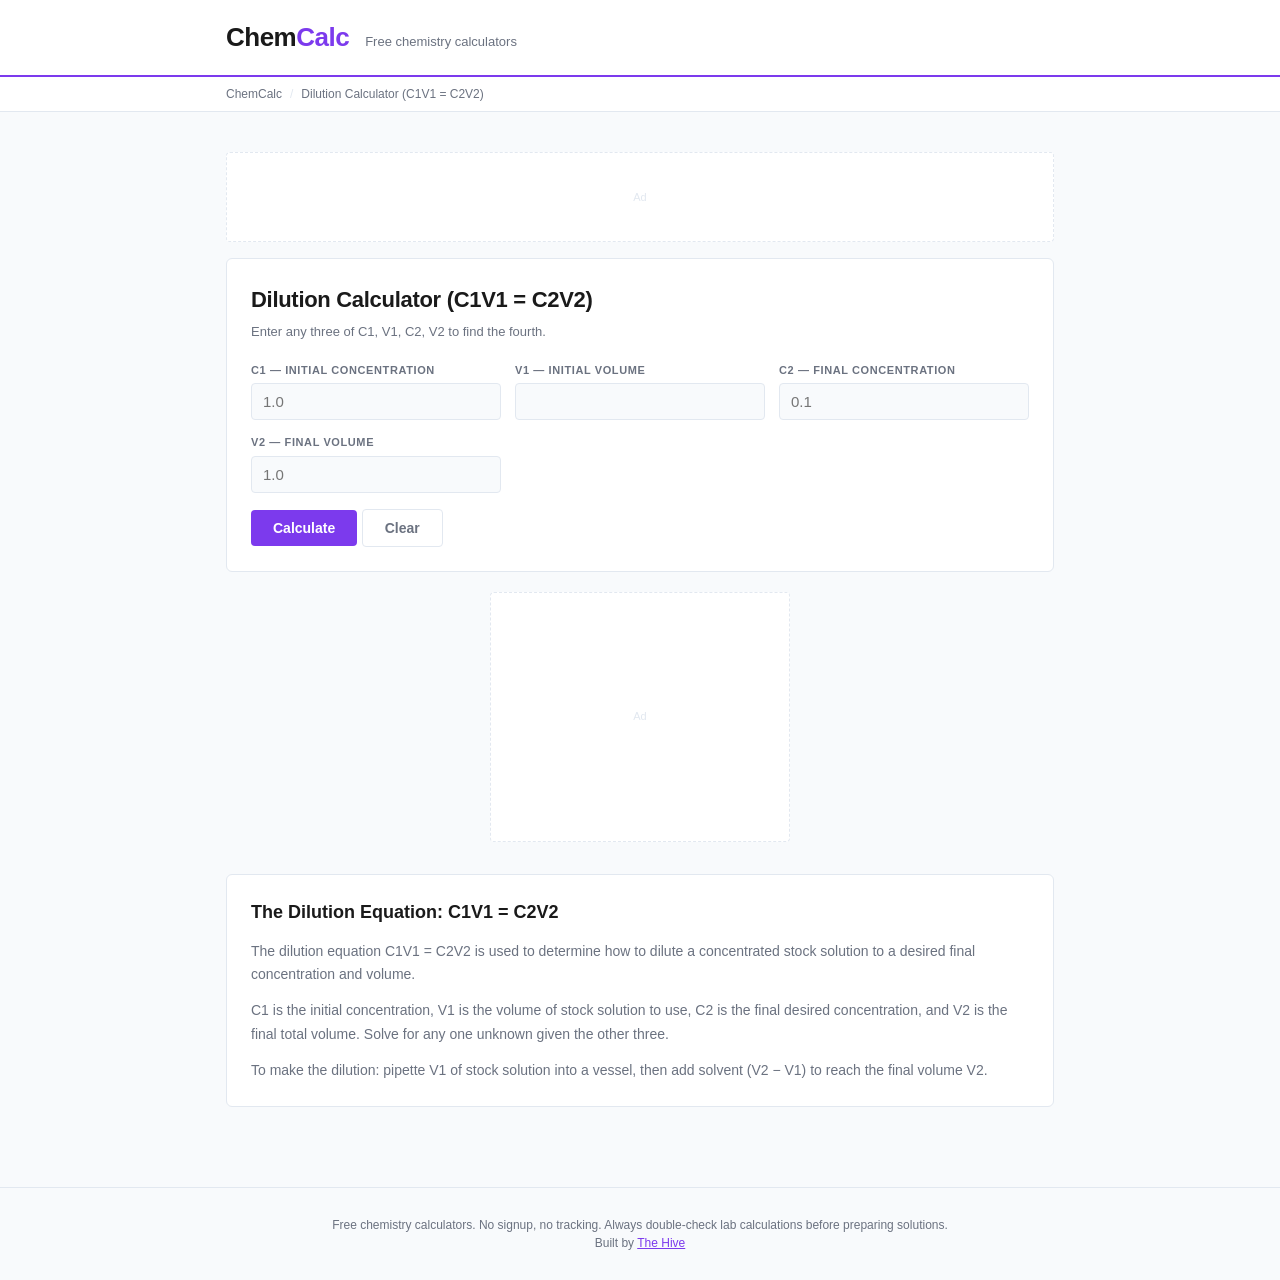
==== dilution.html @ 91372324 "ChemCalc — Free chemistry calculators: molarity, dilution, pH, stoichiometry, reaction yield Static " ====
<!DOCTYPE html>
<html lang="en">
<head>
<meta charset="UTF-8">
<meta name="viewport" content="width=device-width, initial-scale=1.0">
<title>Dilution Calculator (C1V1 = C2V2) — ChemCalc</title>
<meta name="description" content="Dilution calculator using C1V1=C2V2. Enter concentration and volume to find dilution ratio. Free chemistry tool.">
<meta property="og:title" content="Dilution Calculator (C1V1 = C2V2) — ChemCalc">
<meta property="og:description" content="Dilution calculator using C1V1=C2V2. Enter concentration and volume to find dilution ratio. Free chemistry tool.">
<meta name="robots" content="index, follow">
<link rel="canonical" href="https://thehivemakes.github.io/hive-chem-calc/dilution.html">
<link rel="stylesheet" href="style.css">
<script src="js/calc-core.js"></script>
<script type="application/ld+json">
{
  "@context": "https://schema.org",
  "@type": "WebApplication",
  "name": "Dilution Calculator (C1V1 = C2V2)",
  "url": "https://thehivemakes.github.io/hive-chem-calc/dilution.html",
  "description": "Dilution calculator using C1V1=C2V2. Enter concentration and volume to find dilution ratio. Free chemistry tool.",
  "applicationCategory": "UtilityApplication",
  "operatingSystem": "Any"
}
</script>
</head>
<body>
<header><div class="header-inner"><div class="logo">Chem<span>Calc</span></div><div class="tagline">Free chemistry calculators</div></div></header>
<nav><div class="nav-inner"><a href="index.html">ChemCalc</a><span class="sep">/</span><span>Dilution Calculator (C1V1 = C2V2)</span></div></nav>
<main>
  <div class="ad-leaderboard" id="ad-top">Ad</div>
  <div class="card">
    <h1>Dilution Calculator (C1V1 = C2V2)</h1>
    <p class="subtitle">Enter any three of C1, V1, C2, V2 to find the fourth.</p>
    <div class="form-grid">
      <div class="field">
        <label for="c1">C1 — Initial concentration</label>
        <input type="number" id="c1" step="0.001" placeholder="1.0">
      </div>
      <div class="field">
        <label for="v1">V1 — Initial volume</label>
        <input type="number" id="v1" step="0.001" placeholder="">
      </div>
      <div class="field">
        <label for="c2">C2 — Final concentration</label>
        <input type="number" id="c2" step="0.001" placeholder="0.1">
      </div>
      <div class="field">
        <label for="v2">V2 — Final volume</label>
        <input type="number" id="v2" step="0.001" placeholder="1.0">
      </div>
    </div>
    <button class="btn btn-primary" onclick="calculate()">Calculate</button>
    <button class="btn btn-ghost" onclick="clearAll()">Clear</button>
    <div class="result" id="result">
      <div class="result-row">
        <span class="result-label">C1 (initial conc.)</span>
        <span class="result-value" id="out-c1">—</span>
      </div>
      <div class="result-row">
        <span class="result-label">V1 (volume of stock)</span>
        <span class="result-value" id="out-v1">—</span>
      </div>
      <div class="result-row">
        <span class="result-label">C2 (final conc.)</span>
        <span class="result-value" id="out-c2">—</span>
      </div>
      <div class="result-row">
        <span class="result-label">V2 (final volume)</span>
        <span class="result-value" id="out-v2">—</span>
      </div>
      <div class="result-row">
        <span class="result-label">Solvent to add (V2 − V1)</span>
        <span class="result-value" id="out-solvent">—</span>
      </div>
      <div class="result-note">C1 × V1 = C2 × V2. Units for C and V must be consistent (both M and mL, or both % and L, etc.).</div>
    </div>
  </div>

  <div class="ad-rectangle" id="ad-mid">Ad</div>
  <div class="seo-section">
    <h2>The Dilution Equation: C1V1 = C2V2</h2>
    <p>The dilution equation C1V1 = C2V2 is used to determine how to dilute a concentrated stock solution to a desired final concentration and volume.</p>
    <p>C1 is the initial concentration, V1 is the volume of stock solution to use, C2 is the final desired concentration, and V2 is the final total volume. Solve for any one unknown given the other three.</p>
    <p>To make the dilution: pipette V1 of stock solution into a vessel, then add solvent (V2 − V1) to reach the final volume V2.</p>
  </div>
</main>
<footer>Free chemistry calculators. No signup, no tracking. Always double-check lab calculations before preparing solutions.<br>Built by <a href="https://thehivemakes.github.io/" style="color:var(--accent)">The Hive</a></footer>
<script>

function calculate() {
  const c1 = CalcCore.get('c1');
  const v1 = CalcCore.get('v1');
  const c2 = CalcCore.get('c2');
  const v2 = CalcCore.get('v2');
  const known = [!isNaN(c1),!isNaN(v1),!isNaN(c2),!isNaN(v2)].filter(Boolean).length;
  if (known < 3) return;

  let C1=c1, V1=v1, C2=c2, V2=v2;
  if (isNaN(c1)) C1 = (c2*v2)/v1;
  else if (isNaN(v1)) V1 = (c2*v2)/c1;
  else if (isNaN(c2)) C2 = (c1*v1)/v2;
  else if (isNaN(v2)) V2 = (c1*v1)/c2;

  CalcCore.set('out-c1', CalcCore.fmt(C1, 4));
  CalcCore.set('out-v1', CalcCore.fmt(V1, 4));
  CalcCore.set('out-c2', CalcCore.fmt(C2, 4));
  CalcCore.set('out-v2', CalcCore.fmt(V2, 4));
  CalcCore.set('out-solvent', CalcCore.fmt(V2-V1, 4) + ' (solvent to add)');
  CalcCore.showResult();
  CalcCore.saveParams(['c1','v1','c2','v2']);
}

function clearAll() {
  ["c1", "v1", "c2", "v2"].forEach(id => {
    const el = document.getElementById(id);
    if (el) el.value = el.defaultValue || '';
  });
  document.getElementById('result').classList.remove('visible');
  history.replaceState(null, '', window.location.pathname);
}

document.addEventListener('DOMContentLoaded', () => { if (window.location.search) calculate(); });
</script>
</body>
</html>
---- style.css ----
/* ChemCalc — shared stylesheet */
/* Colors: ice white + purple flask */

*, *::before, *::after { box-sizing: border-box; margin: 0; padding: 0; }

:root {
  --bg:        #f8fafc;
  --card-bg:   #ffffff;
  --accent:    #7c3aed;
  --text:      #1a1a1a;
  --muted:     #6b7280;
  --border:    #e2e8f0;
  --input-bg:  #f8fafc;
  --result-bg: #f5f3ff;
  --result-fg: #7c3aed;
  --tag-bg:    #ede9fe;
}

body {
  font-family: -apple-system, BlinkMacSystemFont, "Segoe UI", Roboto, sans-serif;
  background: var(--bg); color: var(--text); line-height: 1.5; min-height: 100vh;
}
header { background: var(--card-bg); border-bottom: 2px solid var(--accent); padding: 18px 0; }
.header-inner {
  max-width: 860px; margin: 0 auto; padding: 0 16px;
  display: flex; align-items: baseline; gap: 16px;
}
.logo { font-size: 26px; font-weight: 800; letter-spacing: -0.5px; color: var(--text); }
.logo span { color: var(--accent); }
.tagline { font-size: 13px; color: var(--muted); }
nav { background: var(--card-bg); border-bottom: 1px solid var(--border); padding: 8px 0; }
.nav-inner {
  max-width: 860px; margin: 0 auto; padding: 0 16px;
  display: flex; gap: 8px; align-items: center; font-size: 12px; color: var(--muted);
}
.nav-inner a { color: var(--muted); text-decoration: none; }
.nav-inner a:hover { color: var(--accent); }
.nav-inner .sep { color: var(--border); }
main { max-width: 860px; margin: 0 auto; padding: 24px 16px 48px; }
.card {
  background: var(--card-bg); border: 1px solid var(--border); border-radius: 6px;
  padding: 24px; margin-bottom: 20px;
}
.card h1 { font-size: 22px; font-weight: 700; margin-bottom: 6px; letter-spacing: -0.3px; }
.card .subtitle { font-size: 13px; color: var(--muted); margin-bottom: 20px; }
.form-grid {
  display: grid; grid-template-columns: repeat(auto-fill, minmax(200px, 1fr));
  gap: 14px; margin-bottom: 16px;
}
.field { display: flex; flex-direction: column; gap: 5px; }
.field label {
  font-size: 11px; font-weight: 600; text-transform: uppercase;
  letter-spacing: 0.6px; color: var(--muted);
}
.field input, .field select {
  background: var(--input-bg); border: 1px solid var(--border); border-radius: 4px;
  color: var(--text); font-size: 15px; padding: 9px 11px; width: 100%;
  transition: border-color 0.15s;
}
.field input:focus, .field select:focus { outline: none; border-color: var(--accent); }
.field select option { background: var(--input-bg); }
.radio-group { display: flex; gap: 12px; margin-bottom: 16px; flex-wrap: wrap; }
.radio-group label {
  display: flex; align-items: center; gap: 6px; font-size: 13px; color: var(--text);
  cursor: pointer; padding: 6px 12px; border: 1px solid var(--border);
  border-radius: 4px; transition: border-color 0.15s;
}
.radio-group input[type="radio"] { accent-color: var(--accent); }
.radio-group label:has(input:checked) { border-color: var(--accent); background: var(--tag-bg); }
.btn {
  display: inline-block; padding: 10px 22px; font-size: 14px; font-weight: 600;
  border: none; border-radius: 4px; cursor: pointer; transition: background 0.15s;
  text-decoration: none;
}
.btn-primary { background: var(--accent); color: #fff; }
.btn-primary:hover { opacity: 0.85; }
.btn-ghost { background: transparent; border: 1px solid var(--border); color: var(--muted); }
.btn-ghost:hover { border-color: var(--accent); color: var(--text); }
.result {
  background: var(--result-bg); border: 1px solid var(--border); border-radius: 4px;
  padding: 16px 20px; margin-top: 16px; display: none;
}
.result.visible { display: block; }
.result-row {
  display: flex; justify-content: space-between; align-items: baseline;
  padding: 5px 0; border-bottom: 1px solid var(--border); gap: 12px;
}
.result-row:last-child { border-bottom: none; }
.result-label { font-size: 12px; color: var(--muted); flex-shrink: 0; }
.result-value { font-size: 16px; font-weight: 700; color: var(--result-fg); text-align: right; }
.result-note {
  font-size: 12px; color: var(--muted); margin-top: 10px; line-height: 1.6;
  padding-top: 10px; border-top: 1px solid var(--border);
}
.ref-table { width: 100%; border-collapse: collapse; font-size: 13px; margin-top: 6px; }
.ref-table th {
  font-size: 11px; font-weight: 600; text-transform: uppercase; letter-spacing: 0.5px;
  color: var(--muted); text-align: left; padding: 6px 8px; border-bottom: 1px solid var(--border);
}
.ref-table td { padding: 6px 8px; border-bottom: 1px solid var(--border); color: var(--text); }
.ref-table tr:last-child td { border-bottom: none; }
.ref-table tr.highlight td { color: var(--accent); font-weight: 600; }
.ad-leaderboard {
  width: 100%; height: 90px; background: var(--card-bg); border: 1px dashed var(--border);
  border-radius: 4px; display: flex; align-items: center; justify-content: center;
  font-size: 11px; color: var(--border); margin: 16px 0;
}
.ad-rectangle {
  width: 300px; height: 250px; background: var(--card-bg); border: 1px dashed var(--border);
  border-radius: 4px; display: flex; align-items: center; justify-content: center;
  font-size: 11px; color: var(--border); margin: 16px auto;
}
.tools-grid {
  display: grid; grid-template-columns: repeat(auto-fill, minmax(220px, 1fr));
  gap: 14px; margin: 20px 0;
}
.tool-card {
  background: var(--card-bg); border: 1px solid var(--border); border-radius: 6px;
  padding: 18px; text-decoration: none; color: var(--text);
  transition: border-color 0.15s, transform 0.15s; display: block;
}
.tool-card:hover { border-color: var(--accent); transform: translateY(-2px); }
.tool-card h3 { font-size: 15px; font-weight: 700; margin-bottom: 4px; }
.tool-card p { font-size: 12px; color: var(--muted); }
.tool-card-tag {
  display: inline-block; background: var(--tag-bg); color: var(--accent);
  font-size: 10px; font-weight: 700; text-transform: uppercase; letter-spacing: 0.6px;
  padding: 2px 6px; border-radius: 3px; margin-bottom: 8px;
}
.hero {
  background: var(--card-bg); border: 1px solid var(--border); border-radius: 6px;
  padding: 32px 24px; margin-bottom: 24px; text-align: center;
}
.hero h1 { font-size: 32px; font-weight: 800; letter-spacing: -0.5px; margin-bottom: 10px; }
.hero h1 span { color: var(--accent); }
.hero p { font-size: 15px; color: var(--muted); max-width: 520px; margin: 0 auto; line-height: 1.6; }
.badge {
  display: inline-block; background: var(--tag-bg); color: var(--accent);
  font-size: 11px; font-weight: 700; text-transform: uppercase; letter-spacing: 0.8px;
  padding: 3px 8px; border-radius: 3px; margin-bottom: 14px;
}
.seo-section {
  background: var(--card-bg); border: 1px solid var(--border); border-radius: 6px;
  padding: 24px; margin-top: 32px;
}
.seo-section h2 { font-size: 18px; font-weight: 700; margin-bottom: 14px; }
.seo-section p { font-size: 14px; color: var(--muted); margin-bottom: 12px; line-height: 1.7; }
.seo-section p:last-child { margin-bottom: 0; }
footer {
  text-align: center; padding: 28px 16px; font-size: 12px; color: var(--muted);
  border-top: 1px solid var(--border); margin-top: 32px;
}
@media (max-width: 600px) {
  .form-grid { grid-template-columns: 1fr 1fr; }
  .tools-grid { grid-template-columns: 1fr 1fr; }
  .header-inner { flex-direction: column; gap: 4px; }
  .result-row { flex-direction: column; gap: 2px; }
  .result-value { text-align: left; }
}
@media (max-width: 400px) {
  .form-grid { grid-template-columns: 1fr; }
  .tools-grid { grid-template-columns: 1fr; }
}
@media print {
  header, nav, footer, .ad-leaderboard, .ad-rectangle, .btn { display: none; }
  .result { display: block !important; border: 1px solid #000; }
  body { background: #fff; color: #000; }
}
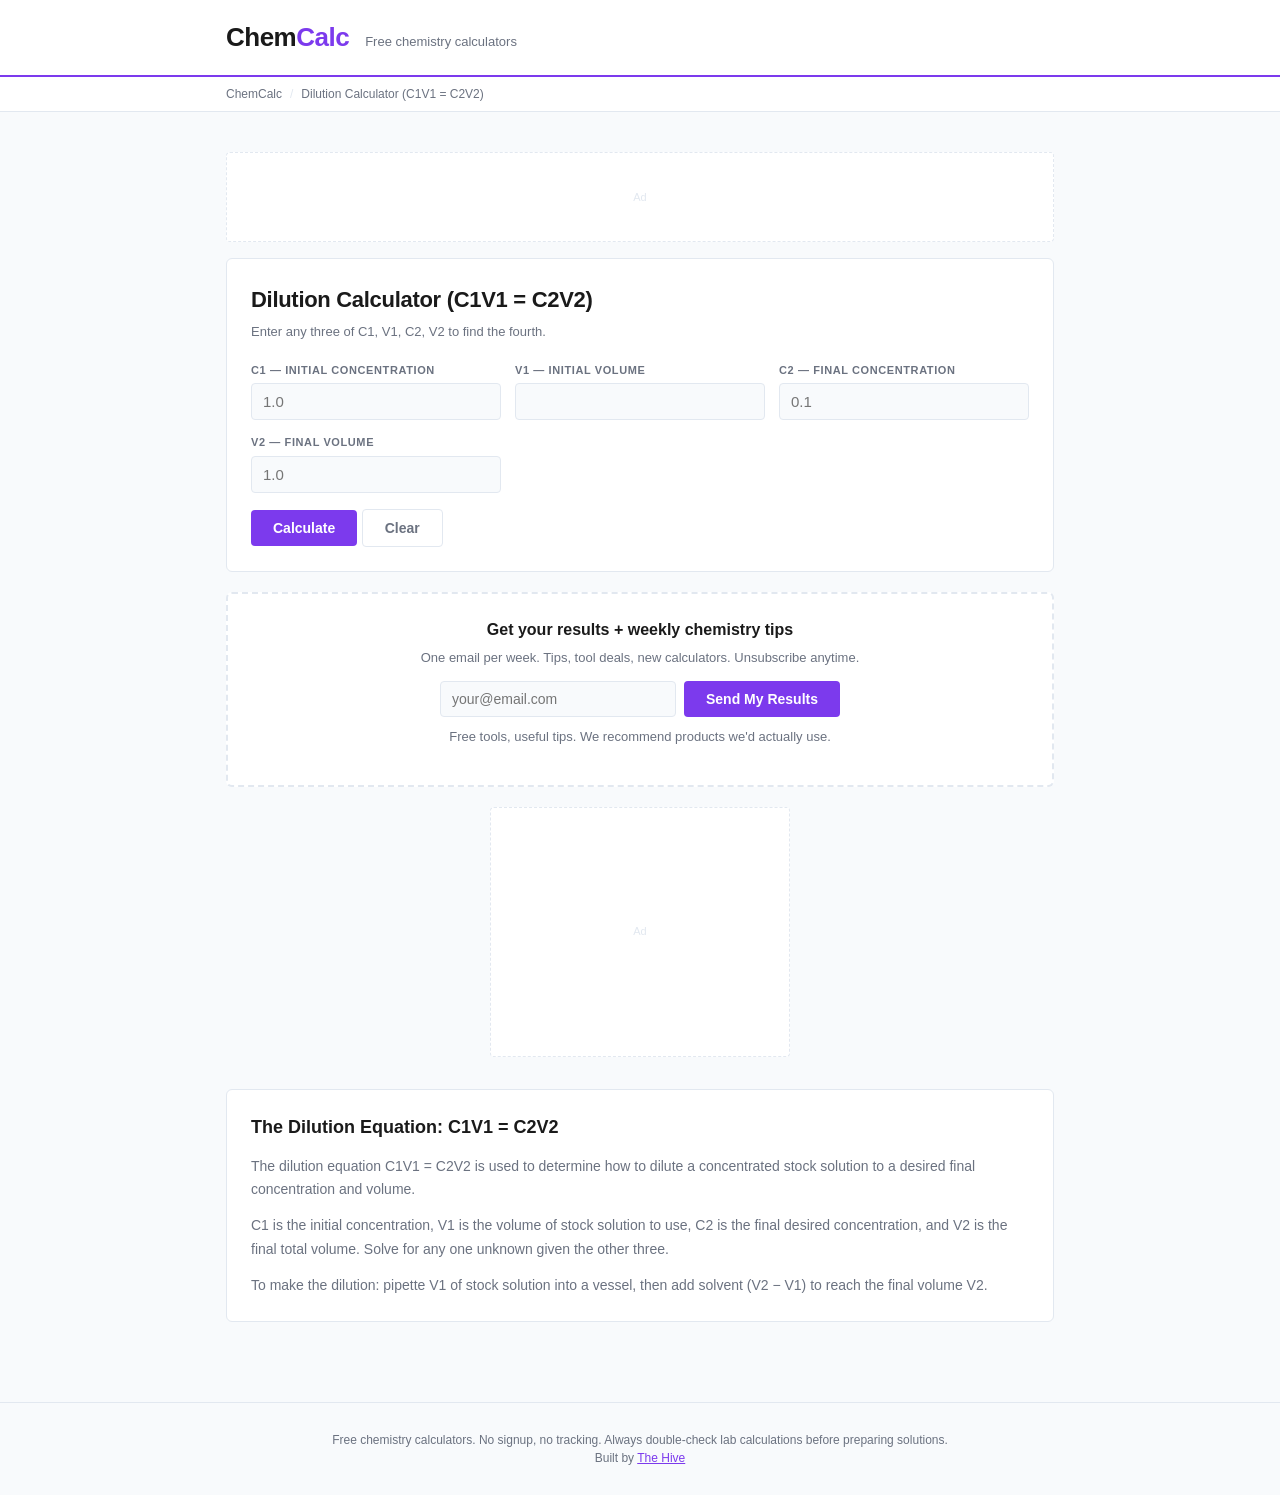
==== commit efb53e62: "Add Buttondown email capture forms" ====
--- a/dilution.html
+++ b/dilution.html
@@ -75,6 +75,17 @@
       <div class="result-note">C1 × V1 = C2 × V2. Units for C and V must be consistent (both M and mL, or both % and L, etc.).</div>
     </div>
   </div>
+  <div class="card email-capture">
+    <h2>Get your results + weekly chemistry tips</h2>
+    <p>One email per week. Tips, tool deals, new calculators. Unsubscribe anytime.</p>
+    <form method="POST" action="https://buttondown.com/api/emails/embed-subscribe/thehivemakes" class="capture-form">
+      <input type="email" name="email" placeholder="your@email.com" required>
+      <input type="hidden" name="tag" value="chem">
+      <input type="hidden" name="metadata__source" value="dilution">
+      <button type="submit" class="btn btn-primary">Send My Results</button>
+    </form>
+    <p class="capture-note">Free tools, useful tips. We recommend products we'd actually use.</p>
+  </div>
 
   <div class="ad-rectangle" id="ad-mid">Ad</div>
   <div class="seo-section">
--- a/style.css
+++ b/style.css
@@ -146,6 +146,24 @@
 .seo-section h2 { font-size: 18px; font-weight: 700; margin-bottom: 14px; }
 .seo-section p { font-size: 14px; color: var(--muted); margin-bottom: 12px; line-height: 1.7; }
 .seo-section p:last-child { margin-bottom: 0; }
+.email-capture {
+  background: var(--card-bg); border: 2px dashed var(--border); border-radius: 6px;
+  padding: 24px; margin-top: 20px; text-align: center;
+}
+.email-capture h2 { font-size: 16px; font-weight: 700; margin-bottom: 6px; }
+.email-capture > p { font-size: 13px; color: var(--muted); margin-bottom: 14px; }
+.capture-form {
+  display: flex; gap: 8px; max-width: 400px; margin: 0 auto;
+}
+.capture-form input[type="email"] {
+  flex: 1; background: var(--input-bg); border: 1px solid var(--border); border-radius: 4px;
+  color: var(--text); font-size: 14px; padding: 9px 11px;
+}
+.capture-form input[type="email"]:focus { outline: none; border-color: var(--accent); }
+.capture-note { font-size: 11px; color: var(--muted); margin-top: 10px; }
+@media (max-width: 480px) {
+  .capture-form { flex-direction: column; }
+}
 footer {
   text-align: center; padding: 28px 16px; font-size: 12px; color: var(--muted);
   border-top: 1px solid var(--border); margin-top: 32px;
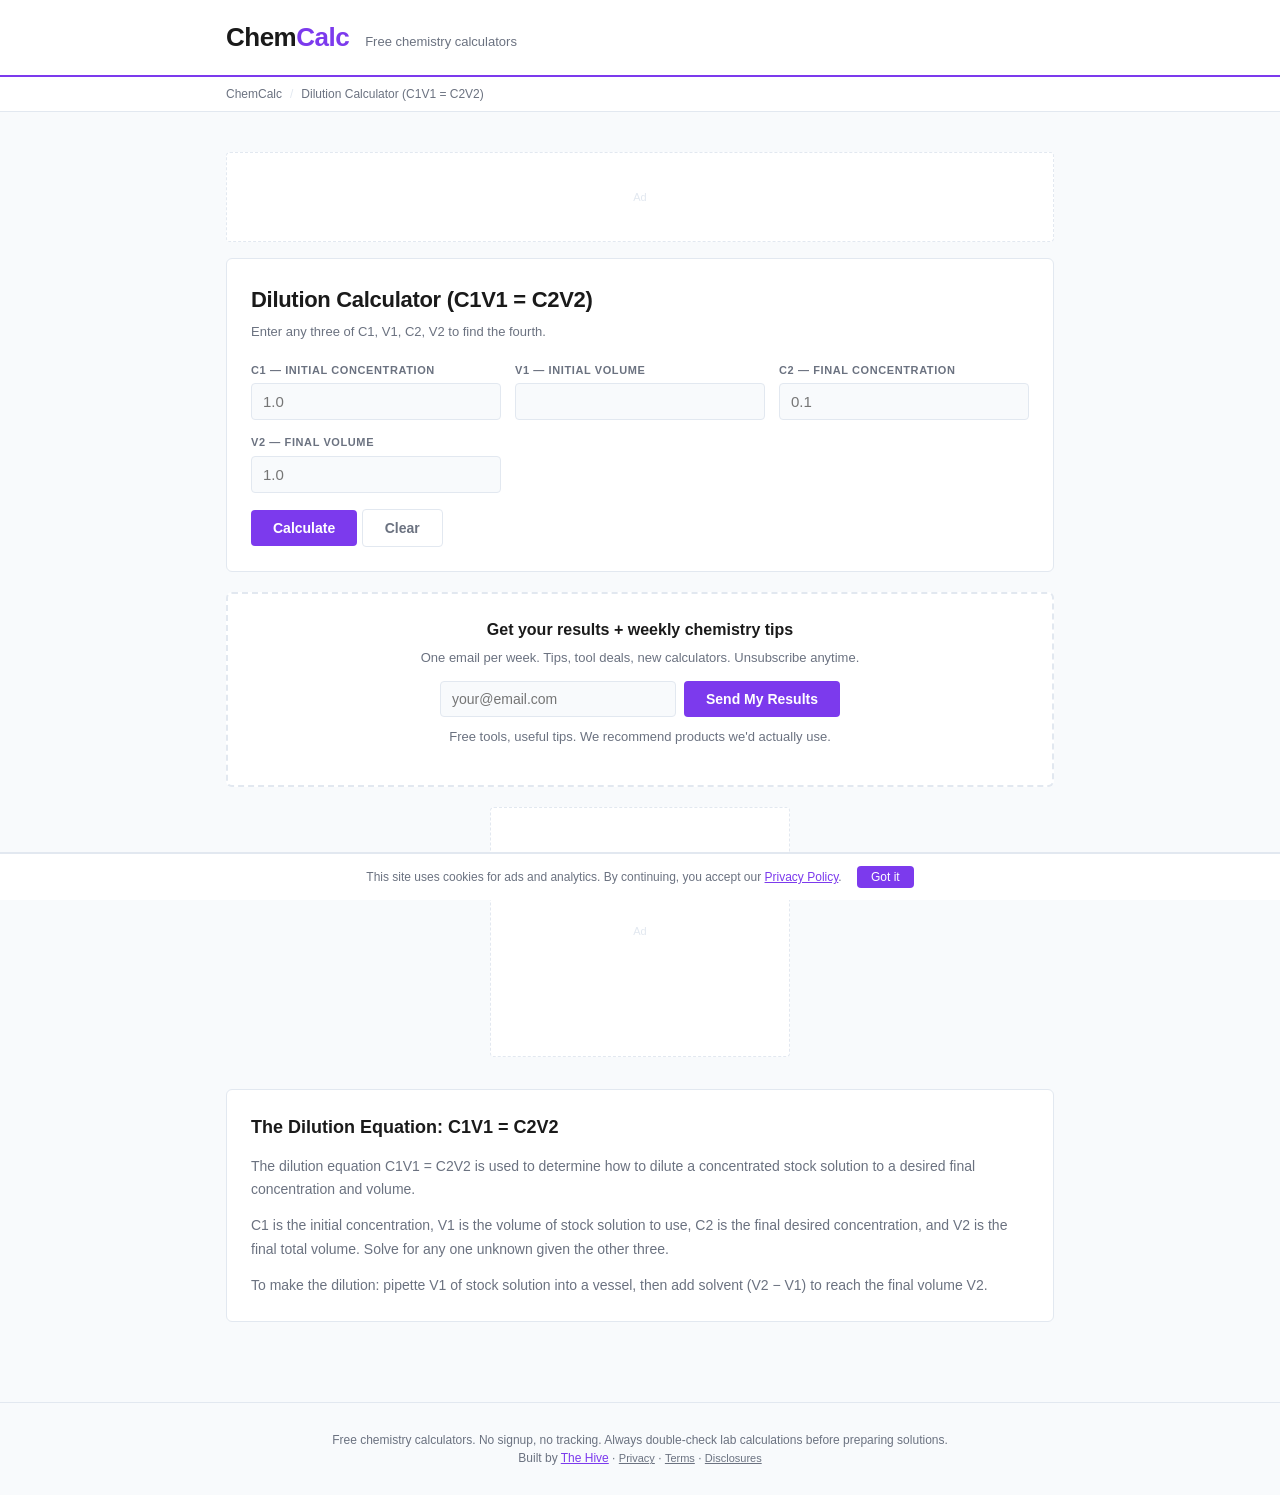
==== commit 4fae531b: "Legal compliance: affiliate disclosure, cookie consent, legal footer links" ====
--- a/dilution.html
+++ b/dilution.html
@@ -73,6 +73,7 @@
         <span class="result-value" id="out-solvent">—</span>
       </div>
       <div class="result-note">C1 × V1 = C2 × V2. Units for C and V must be consistent (both M and mL, or both % and L, etc.).</div>
+      <div class="shop-links" style="margin-top:12px;padding-top:10px;border-top:1px solid var(--border);font-size:12px;color:var(--muted);">&#128722; Shop related: <a href="https://www.ebay.com/sch/i.html?_nkw=chemistry+lab+glassware&mkcid=1&mkrid=711-53200-19255-0&campid=5339147838&toolid=10001" target="_blank" rel="noopener" style="color:var(--accent);text-decoration:none;font-weight:600;">Lab glassware</a> &middot; <a href="https://www.ebay.com/sch/i.html?_nkw=digital+ph+meter&mkcid=1&mkrid=711-53200-19255-0&campid=5339147838&toolid=10001" target="_blank" rel="noopener" style="color:var(--accent);text-decoration:none;font-weight:600;">pH meters</a> &middot; <a href="https://www.ebay.com/sch/i.html?_nkw=laboratory+supplies&mkcid=1&mkrid=711-53200-19255-0&campid=5339147838&toolid=10001" target="_blank" rel="noopener" style="color:var(--accent);text-decoration:none;font-weight:600;">Lab supplies</a><br><span style="font-size:10px;opacity:0.7;">Affiliate links — we may earn a commission at no cost to you. <a href="https://thehivemakes.com/disclosures.html" target="_blank" style="color:var(--muted);">Learn more</a></span></div>
     </div>
   </div>
   <div class="card email-capture">
@@ -95,7 +96,9 @@
     <p>To make the dilution: pipette V1 of stock solution into a vessel, then add solvent (V2 − V1) to reach the final volume V2.</p>
   </div>
 </main>
-<footer>Free chemistry calculators. No signup, no tracking. Always double-check lab calculations before preparing solutions.<br>Built by <a href="https://thehivemakes.github.io/" style="color:var(--accent)">The Hive</a></footer>
+<footer>Free chemistry calculators. No signup, no tracking. Always double-check lab calculations before preparing solutions.<br>Built by <a href="https://thehivemakes.com" style="color:var(--accent)">The Hive</a> · <a href="https://thehivemakes.com/privacy.html" style="color:var(--muted);font-size:11px;">Privacy</a> · <a href="https://thehivemakes.com/terms.html" style="color:var(--muted);font-size:11px;">Terms</a> · <a href="https://thehivemakes.com/disclosures.html" style="color:var(--muted);font-size:11px;">Disclosures</a></footer>
+<div id="cookie-banner" style="display:none;position:fixed;bottom:0;left:0;right:0;background:var(--card-bg);border-top:2px solid var(--border);padding:12px 16px;font-size:12px;color:var(--muted);text-align:center;z-index:9999;">This site uses cookies for ads and analytics. By continuing, you accept our <a href="https://thehivemakes.com/privacy.html" style="color:var(--accent)">Privacy Policy</a>. <button onclick="document.getElementById('cookie-banner').style.display='none';localStorage.setItem('cookie-ok','1');" style="margin-left:12px;padding:4px 14px;background:var(--accent);color:#fff;border:none;border-radius:4px;cursor:pointer;font-size:12px;">Got it</button></div>
+<script>if(!localStorage.getItem('cookie-ok'))document.getElementById('cookie-banner').style.display='block';</script>
 <script>
 
 function calculate() {
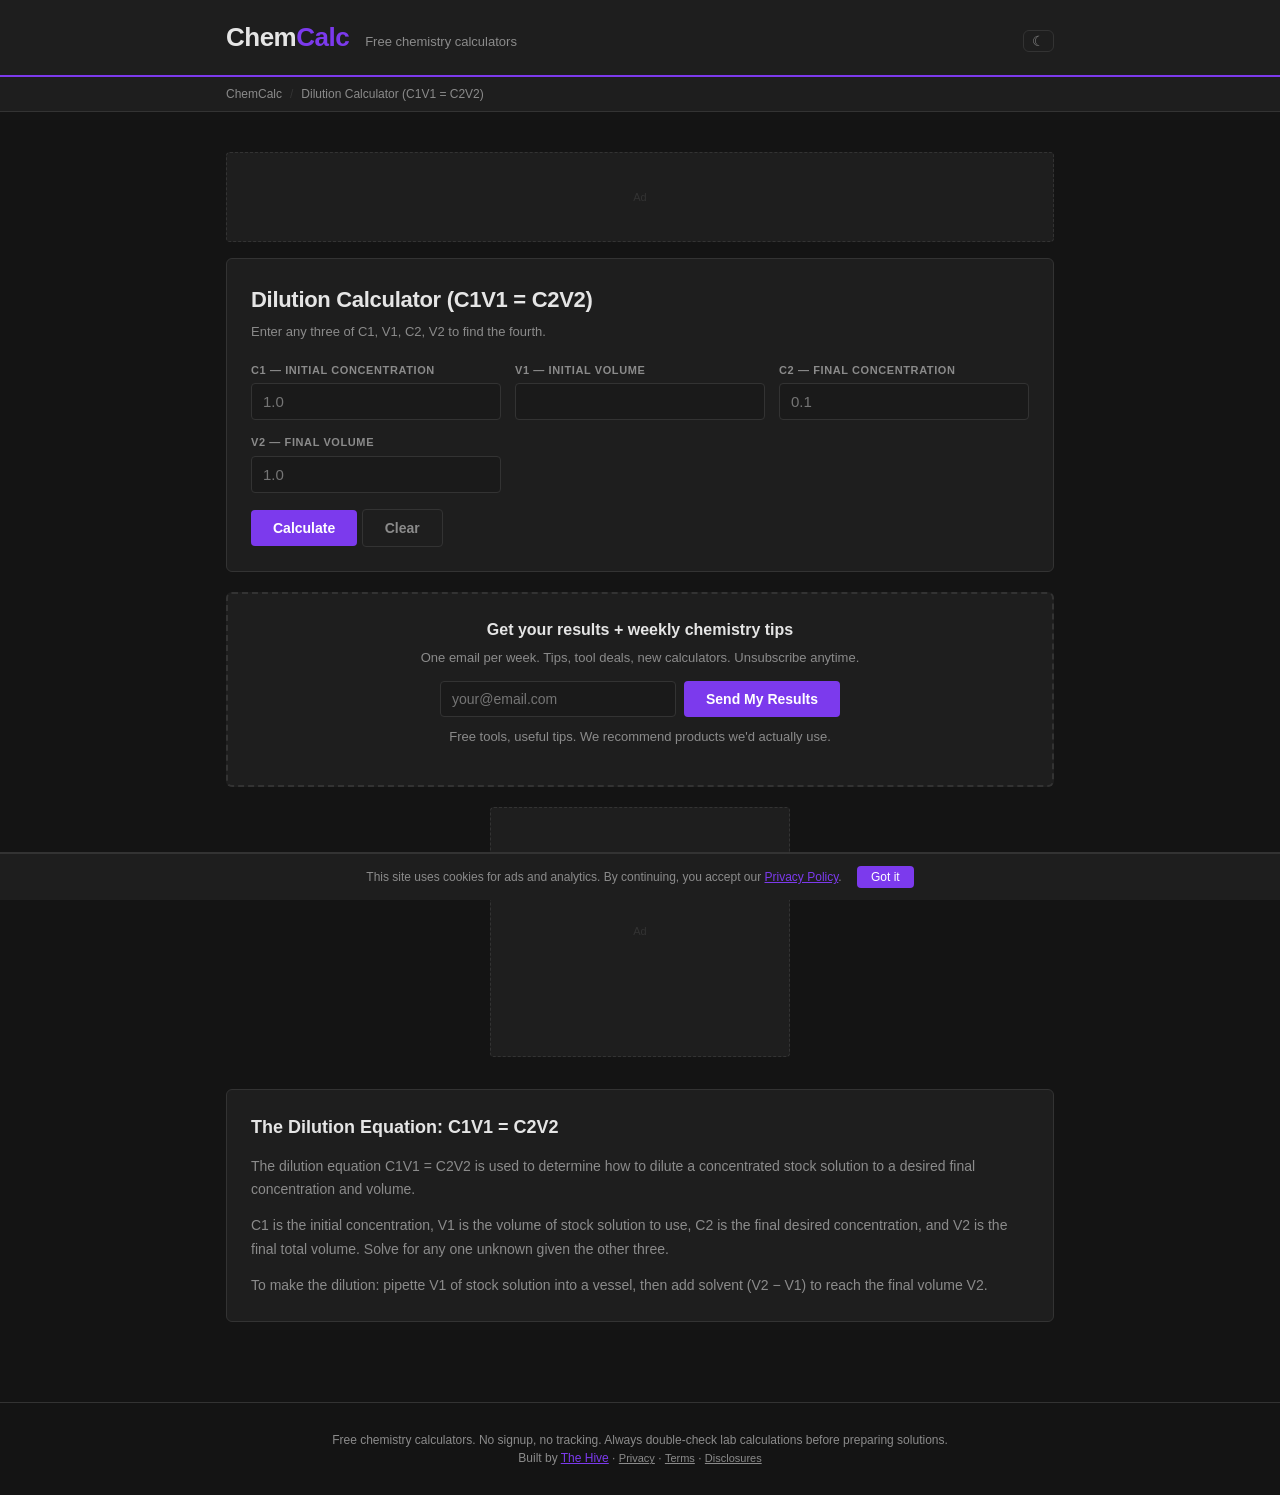
==== commit 4b1886ba: "Dark mode default + theme toggle + smooth transitions" ====
--- a/dilution.html
+++ b/dilution.html
@@ -24,7 +24,7 @@
 </script>
 </head>
 <body>
-<header><div class="header-inner"><div class="logo">Chem<span>Calc</span></div><div class="tagline">Free chemistry calculators</div></div></header>
+<header><div class="header-inner"><div class="logo">Chem<span>Calc</span></div><div class="tagline">Free chemistry calculators</div><button onclick="toggleTheme()" style="background:none;border:1px solid var(--border);border-radius:6px;padding:2px 8px;color:var(--muted);cursor:pointer;font-size:14px;margin-left:auto;" aria-label="Toggle dark mode">&#9790;</button></div></header>
 <nav><div class="nav-inner"><a href="index.html">ChemCalc</a><span class="sep">/</span><span>Dilution Calculator (C1V1 = C2V2)</span></div></nav>
 <main>
   <div class="ad-leaderboard" id="ad-top">Ad</div>
--- a/style.css
+++ b/style.css
@@ -3,7 +3,7 @@
 
 *, *::before, *::after { box-sizing: border-box; margin: 0; padding: 0; }
 
-:root {
+:root, [data-theme="light"] {
   --bg:        #f8fafc;
   --card-bg:   #ffffff;
   --accent:    #7c3aed;
@@ -15,10 +15,23 @@
   --result-fg: #7c3aed;
   --tag-bg:    #ede9fe;
 }
+[data-theme="dark"] {
+  --bg:        #141414;
+  --card-bg:   #1e1e1e;
+  --accent:    #7c3aed;
+  --text:      #e5e5e5;
+  --muted:     #8b8b8b;
+  --border:    #333333;
+  --input-bg:  #1a1a1a;
+  --result-bg: #1a1a1a;
+  --result-fg: #7c3aed;
+  --tag-bg:    #2a2a2a;
+}
 
 body {
   font-family: -apple-system, BlinkMacSystemFont, "Segoe UI", Roboto, sans-serif;
   background: var(--bg); color: var(--text); line-height: 1.5; min-height: 100vh;
+  transition: background-color 0.3s, color 0.3s;
 }
 header { background: var(--card-bg); border-bottom: 2px solid var(--accent); padding: 18px 0; }
 .header-inner {
